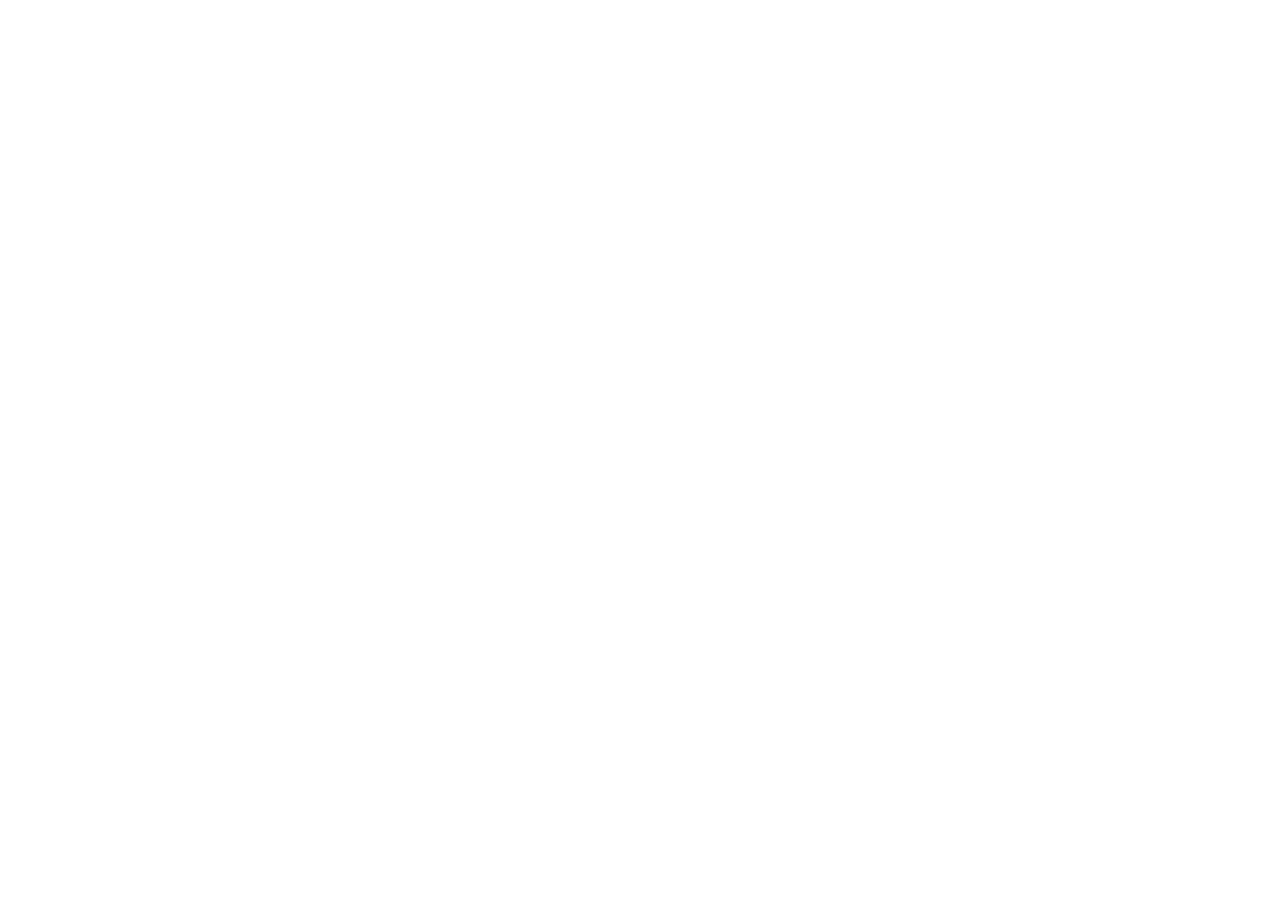
==== index.html @ 1ed66f1e "Added html and js" ====
<html>
<link rel="stylesheet" href="https://stackpath.bootstrapcdn.com/bootstrap/4.3.1/css/bootstrap.min.css"
    integrity="sha384-ggOyR0iXCbMQv3Xipma34MD+dH/1fQ784/j6cY/iJTQUOhcWr7x9JvoRxT2MZw1T" crossorigin="anonymous">
<script src="https://code.jquery.com/jquery-3.3.1.slim.min.js"
    integrity="sha384-q8i/X+965DzO0rT7abK41JStQIAqVgRVzpbzo5smXKp4YfRvH+8abtTE1Pi6jizo"
    crossorigin="anonymous"></script>
<script src="https://cdnjs.cloudflare.com/ajax/libs/popper.js/1.14.7/umd/popper.min.js"
    integrity="sha384-UO2eT0CpHqdSJQ6hJty5KVphtPhzWj9WO1clHTMGa3JDZwrnQq4sF86dIHNDz0W1"
    crossorigin="anonymous"></script>
<script src="https://stackpath.bootstrapcdn.com/bootstrap/4.3.1/js/bootstrap.min.js"
    integrity="sha384-JjSmVgyd0p3pXB1rRibZUAYoIIy6OrQ6VrjIEaFf/nJGzIxFDsf4x0xIM+B07jRM"
    crossorigin="anonymous"></script>
</link>

<body>
    
</body>
<script src=".js"></script>


</html>
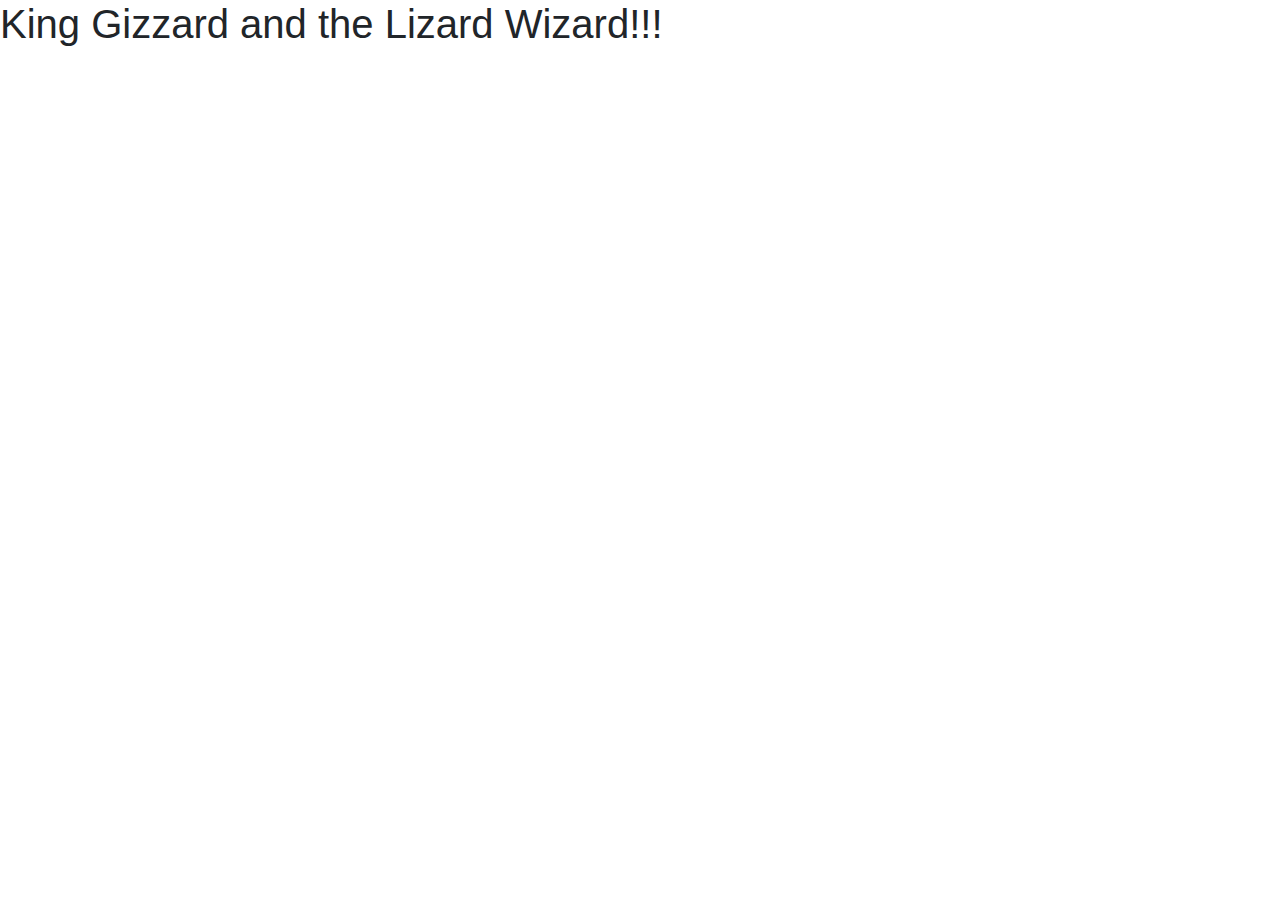
==== commit 0d175394: "Added request promise, get, getAll and create. No testing yet." ====
--- a/index.html
+++ b/index.html
@@ -13,9 +13,10 @@
 </link>
 
 <body>
+    <h1>King Gizzard and the Lizard Wizard!!!</h1>
     
 </body>
-<script src=".js"></script>
+<script src="api.js"></script>
 
 
 </html>